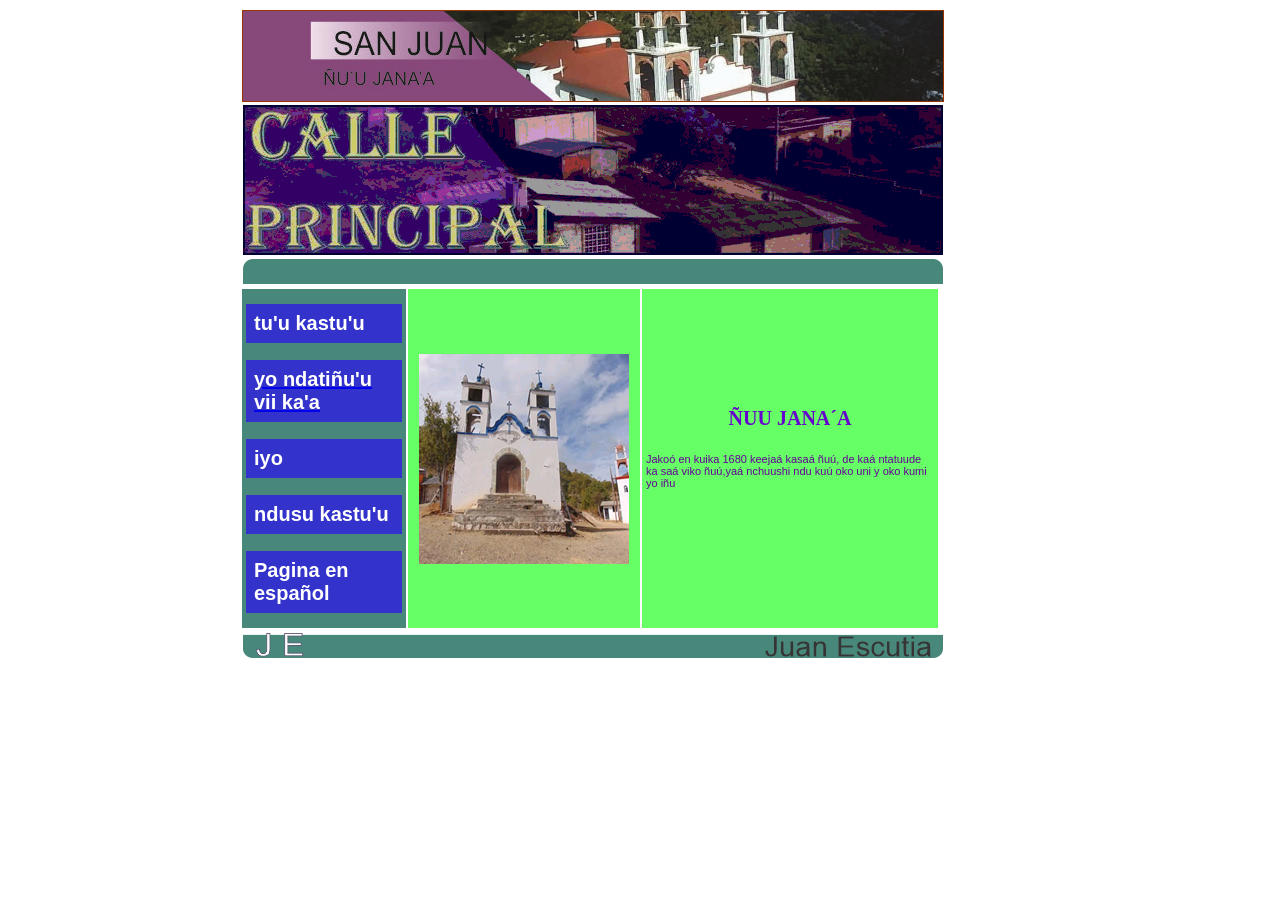
==== LOPEZMO_BENITO_601_MISTECO.html @ 23771233 "Add files via upload" ====
<!DOCTYPE html PUBLIC "-//W3C//DTD XHTML 1.0 Transitional//EN" "http://www.w3.org/TR/xhtml1/DTD/xhtml1-transitional.dtd">
<html xmlns="http://www.w3.org/1999/xhtml">
<head>
<meta http-equiv="Content-Type" content="text/html; charset=utf-8" />
<title>pagina de comunidad</title>
<link href="LOPEZMO_BENITO_601_ESTILO.css" rel="stylesheet" type="text/css" />
</head>

<body>
<div class="centrar">
<table width="700">
  <tr>
    <td height="90" bgcolor="#993300"><a href="LOPEZMO_BENITO_601_MISTECO.html"><img src="IMAGENES/BANNER.png" width="700" height="90" /></a></td>
  </tr>
  <tr>
    <td height="150"><img src="LOPEZMO_BENITO_601_BANNER.gif" width="700" height="150" /></td>
  </tr>
  <tr>
    <td height="24"><img src="cuerpo_superior.png" width="700" height="25" /></td>
  </tr>
</table>
<table width="700">
  <tr>
    <td width="140" bgcolor="#48887B"><p><a href="LOPEZMO_BENITO_601_MISTECO.html" class="navegacion">tu'u kastu'u</a></p>
      <p><a href="LOPEZMO_BENITO_601_CURIOSIDADESMIXTECO.html"><span class="navegacion">yo ndatiñu'u vii ka'a</span></a></p>
      <p><a href="LOPEZMO_BENITO_601_UBICACIONMIXTECO.html" class="navegacion">iyo</a></p>
      <p><a href="LOPEZMO_BENITO_601_CONTACTOMIXTECO.html" class="navegacion">ndusu kastu'u</a></p>
      <p><a href="Index.html" class="navegacion">Pagina en español</a></p></td>
    <td width="230" align="center" valign="middle" bgcolor="#66FF66"><img src="inlesia.png" width="210" height="210" /></td>
    <td bgcolor="#66FF66"><p class="TITULO">ÑUU JANA´A</p>
      <p>Jakoó en kuika 1680 keejaá kasaá ñuú, de kaá ntatuude ka saá viko ñuú,yaá nchuushi ndu kuú oko uni y oko kumi yo iñu</p>
<p>&nbsp;</p></td>
  </tr>
</table>
<table width="700">
  <tr>
    <td height="24"><img src="cuerpo_inferiror.png" width="700" height="25" /></td>
  </tr>
</table>
</div>
</body>
</html>
---- LOPEZMO_BENITO_601_ESTILO.css ----
@charset "utf-8";
/* CSS Document */

p{
	font-family:Verdana, Geneva, sans-serif;
	font-size:11px;
	color:#609;
	linea-height:18px;
	padding:3px
	
}

.cursiva{
	font-style:italic;
	margin-left:2px;
	line-height:14px;
	color:#660066;
}
.negrita {
	font-family: Verdana, Geneva, sans-serif;
	font-size: 11px;
	line-height: 18px;
	font-weight: bold;
	color: #606;
}
.TITULO{
	font-family:"Times llew Roman",Times,serif;
	font-size: 20px;
	line-height: 18px;
	font-weight:bold;
	color:#60C;
	text-align:center;
}
.navegacion{
	font-family:Verdana, Geneva, sans-serif;
	font-size:20px;
	color:#fff;
	font-style:normal;
	font-weight:bold;
	text-decoration:none;
	background-color:#33C;
	display:block;
	width:140px;
	padding:8px;
}
.navegacion:hover{
	font-family:Verdana, Geneva, sans-serif;
	font-size:22px;
	color: #39F;
	font-style:normal;
	font-weight:bold;
	text-decoration:none;
	background-color:#3FC;
	display:block;
	width:140px;
	padding:8px;
}

.centrar{
	width:800px;
	margin:0 auto;
}
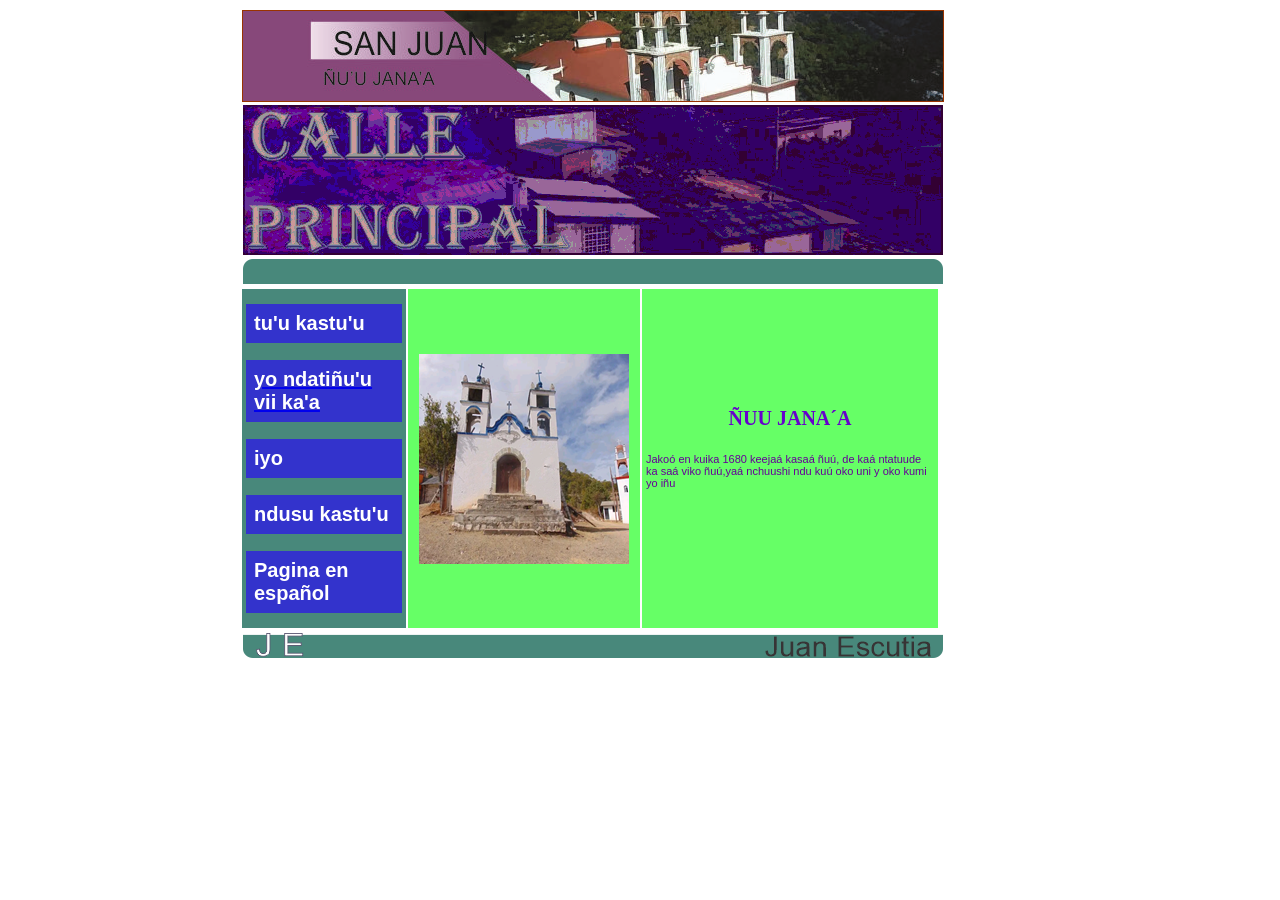
==== commit 2aff5101: "Add files via upload" ====
--- a/LOPEZMO_BENITO_601_MISTECO.html
+++ b/LOPEZMO_BENITO_601_MISTECO.html
@@ -25,7 +25,7 @@
       <p><a href="LOPEZMO_BENITO_601_CURIOSIDADESMIXTECO.html"><span class="navegacion">yo ndatiñu'u vii ka'a</span></a></p>
       <p><a href="LOPEZMO_BENITO_601_UBICACIONMIXTECO.html" class="navegacion">iyo</a></p>
       <p><a href="LOPEZMO_BENITO_601_CONTACTOMIXTECO.html" class="navegacion">ndusu kastu'u</a></p>
-      <p><a href="Index.html" class="navegacion">Pagina en español</a></p></td>
+      <p><a href="index.html" class="navegacion">Pagina en español</a></p></td>
     <td width="230" align="center" valign="middle" bgcolor="#66FF66"><img src="inlesia.png" width="210" height="210" /></td>
     <td bgcolor="#66FF66"><p class="TITULO">ÑUU JANA´A</p>
       <p>Jakoó en kuika 1680 keejaá kasaá ñuú, de kaá ntatuude ka saá viko ñuú,yaá nchuushi ndu kuú oko uni y oko kumi yo iñu</p>
